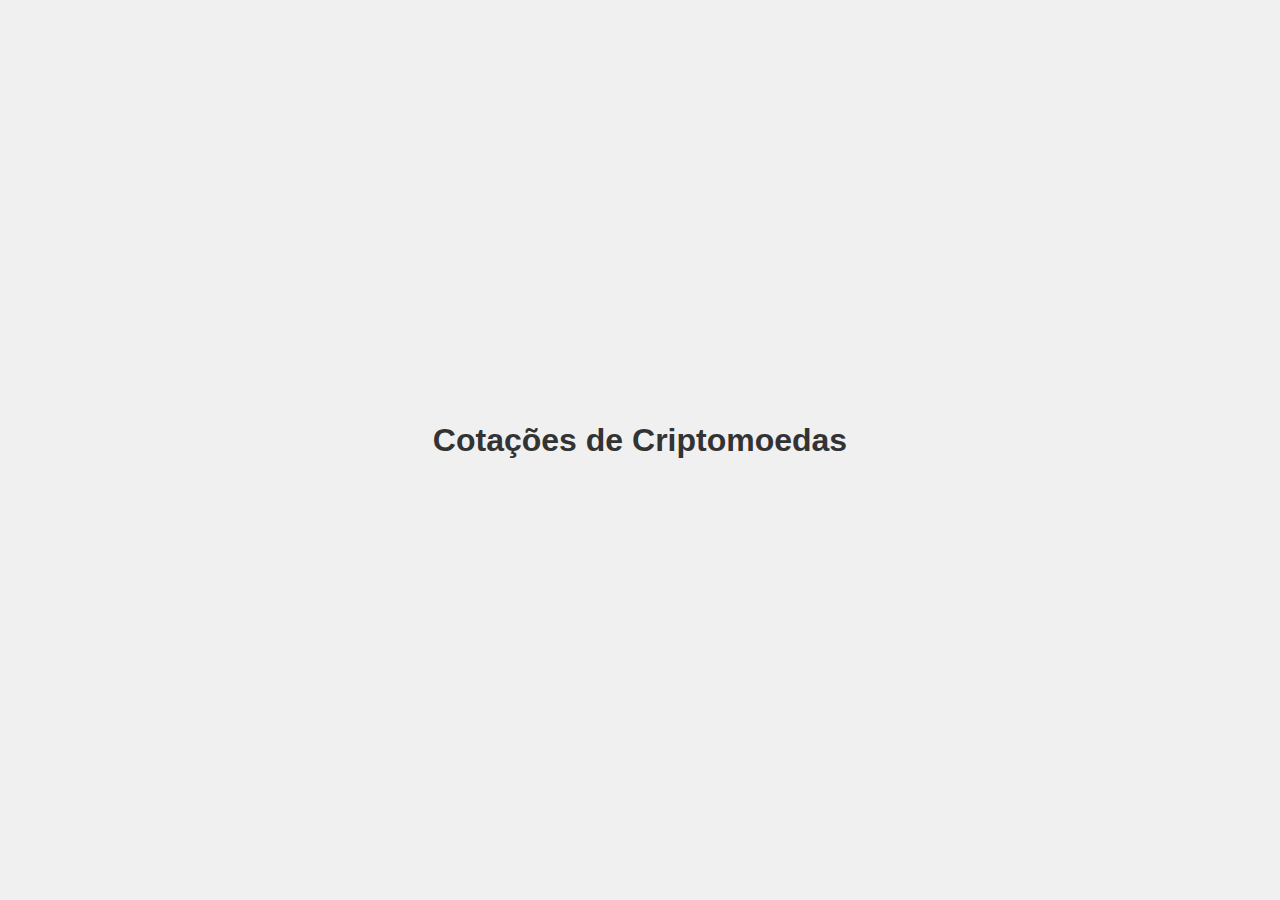
==== crypto/index.html @ dbc047da "Add files via upload" ====
<!DOCTYPE html>
<html lang="pt-BR">
<head>
    <meta charset="UTF-8">
    <meta name="viewport" content="width=device-width, initial-scale=1.0">
    <title>Cotações de Criptomoedas</title>
    <link rel="stylesheet" href="styles.css">
</head>
<body>
    <div class="container">
        <h1>Cotações de Criptomoedas</h1>
        <div id="crypto-container" class="crypto-container">
            <!-- As cotações das criptomoedas serão inseridas aqui -->
        </div>
    </div>
    <script src="script.js"></script>
</body>
</html>
---- crypto/styles.css ----
body {
    font-family: 'Arial', sans-serif;
    display: flex;
    justify-content: center;
    align-items: center;
    height: 100vh;
    margin: 0;
    background: #f0f0f0; /* Fundo neutro e claro */
    color: #333; /* Texto em cor neutra */
}

.container {
    text-align: center;
    background: none;
    padding: 20px;
    padding-top: 0;
    border-radius: 10px;
    box-shadow: none;
}

.crypto-container {
    display: flex;
    flex-wrap: wrap;
    justify-content: center;
    gap: 20px;
}

.crypto {
    padding: 20px;
    border-radius: 30px;
    box-shadow: 0 0 10px rgba(0, 0, 0, 0.5);
    width: 200px;
    text-align: center;
    transition: background 0.5s;
    cursor: pointer; /* Adiciona um cursor de ponteiro */
    position: relative;
    border: solid 1px #888;
}

.crypto h3 {
    margin: 0;
    font-size: 1.5em;
}

.crypto h5 {
    margin: 10px 0 0 0;
    font-size: 1.2em;
}

.crypto p {
    margin: 5px 0;
    font-size: 0.9em;
    color: #222; /* Texto em cor menos viva */
}

.crypto img {
    position: absolute;
    top: 10px;
    right: 10px;
    width: 40px;
    height: 40px;
    border-radius: 50%;
    background-color: #f0f0f0;
    border: solid 1px #999;
    box-shadow: 0 0 5px rgba(0, 0, 0, 0.5);
}
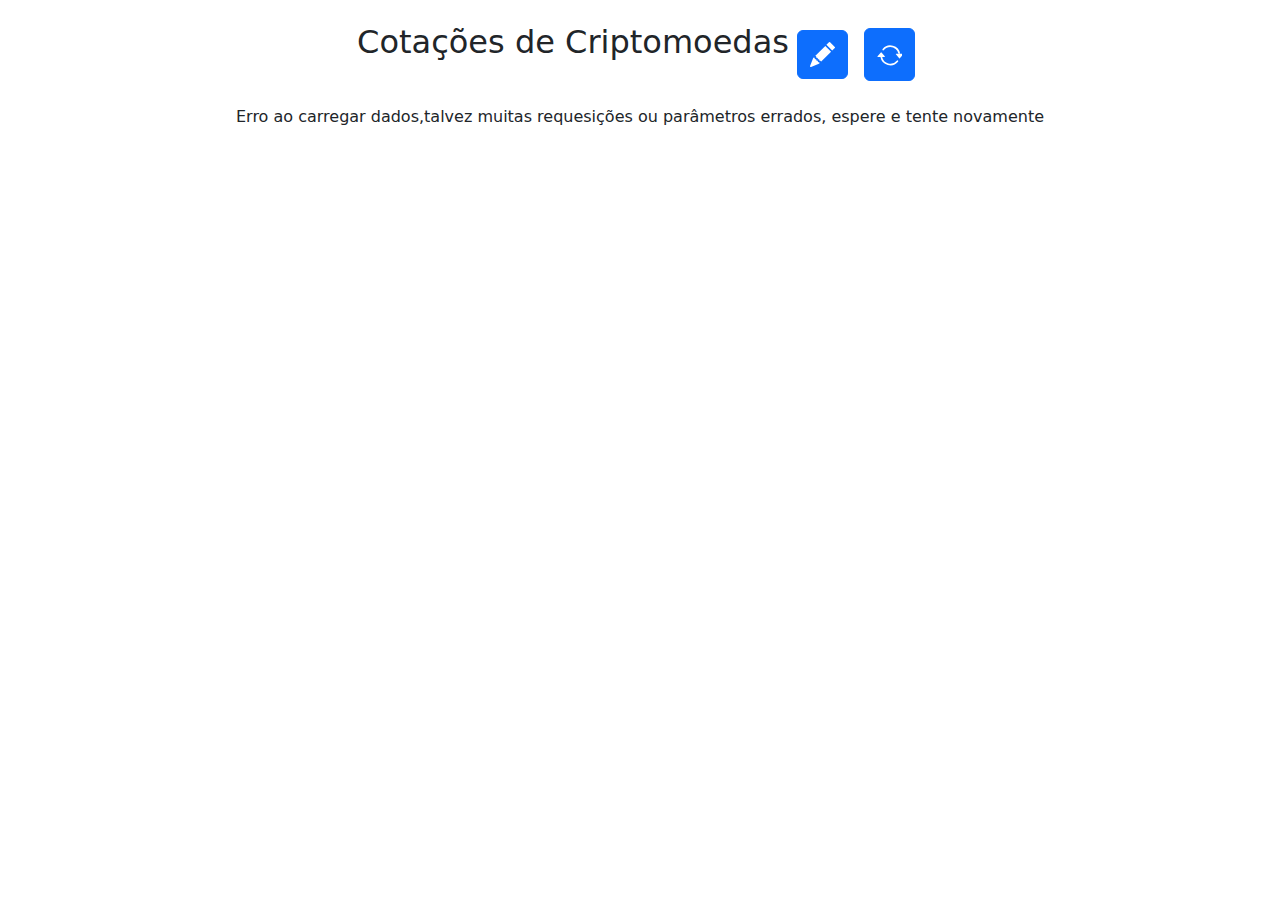
==== commit 53385399: "Add files via upload" ====
--- a/crypto/index.html
+++ b/crypto/index.html
@@ -1,18 +1,82 @@
 <!DOCTYPE html>
 <html lang="pt-BR">
-<head>
-    <meta charset="UTF-8">
-    <meta name="viewport" content="width=device-width, initial-scale=1.0">
-    <title>Cotações de Criptomoedas</title>
-    <link rel="stylesheet" href="styles.css">
-</head>
-<body>
-    <div class="container">
-        <h1>Cotações de Criptomoedas</h1>
-        <div id="crypto-container" class="crypto-container">
-            <!-- As cotações das criptomoedas serão inseridas aqui -->
+    <head>
+        <meta charset="UTF-8">
+        <meta name="viewport" content="width=device-width, initial-scale=1.0">
+        <title>Cotações de Criptomoedas</title>
+        <link rel="stylesheet" href="styles.css">
+        <link href="https://cdn.jsdelivr.net/npm/bootstrap@5.3.3/dist/css/bootstrap.min.css" rel="stylesheet" integrity="sha384-QWTKZyjpPEjISv5WaRU9OFeRpok6YctnYmDr5pNlyT2bRjXh0JMhjY6hW+ALEwIH" crossorigin="anonymous">
+        <script src="https://ajax.googleapis.com/ajax/libs/jquery/3.7.1/jquery.min.js"></script>
+    </head>
+    
+    <body>
+        <div class="container">
+            
+            <div id="div-botoes-menu" class="d-flex flex-rown w-100 justify-content-center align-items-center mb-3">
+                <h2 id="titulo-container" class="pb-3">Cotações de Criptomoedas</h2>
+                <button id="botao_form_crypto" type="button" class="btn btn-primary m-2" data-bs-toggle="modal" data-bs-target="#ModalCrypto">
+                    <svg xmlns="http://www.w3.org/2000/svg" width="25" height="35" fill="white" class="bi bi-pencil-fill" viewBox="0 0 16 16">
+                        <path d="M12.854.146a.5.5 0 0 0-.707 0L10.5 1.793 14.207 5.5l1.647-1.646a.5.5 0 0 0 0-.708zm.646 6.061L9.793 2.5 3.293 9H3.5a.5.5 0 0 1 .5.5v.5h.5a.5.5 0 0 1 .5.5v.5h.5a.5.5 0 0 1 .5.5v.5h.5a.5.5 0 0 1 .5.5v.207zm-7.468 7.468A.5.5 0 0 1 6 13.5V13h-.5a.5.5 0 0 1-.5-.5V12h-.5a.5.5 0 0 1-.5-.5V11h-.5a.5.5 0 0 1-.5-.5V10h-.5a.5.5 0 0 1-.175-.032l-.179.178a.5.5 0 0 0-.11.168l-2 5a.5.5 0 0 0 .65.65l5-2a.5.5 0 0 0 .168-.11z"/>
+                    </svg>
+                </button>
+                <button id="botao_refresh" type="button" class="btn btn-primary m-2 py-2">
+                    <svg xmlns="http://www.w3.org/2000/svg" width="25" height="35" fill="currentColor" class="bi bi-arrow-repeat" viewBox="0 0 15 15">
+                        <path d="M11.534 7h3.932a.25.25 0 0 1 .192.41l-1.966 2.36a.25.25 0 0 1-.384 0l-1.966-2.36a.25.25 0 0 1 .192-.41m-11 2h3.932a.25.25 0 0 0 .192-.41L2.692 6.23a.25.25 0 0 0-.384 0L.342 8.59A.25.25 0 0 0 .534 9"/>
+                        <path fill-rule="evenodd" d="M8 3c-1.552 0-2.94.707-3.857 1.818a.5.5 0 1 1-.771-.636A6.002 6.002 0 0 1 13.917 7H12.9A5 5 0 0 0 8 3M3.1 9a5.002 5.002 0 0 0 8.757 2.182.5.5 0 1 1 .771.636A6.002 6.002 0 0 1 2.083 9z"/>
+                    </svg>
+                </button>
+            </div>
+            
+            <div id="crypto-container" class="crypto-container">
+                <!-- As cotações das criptomoedas serão inseridas aqui -->
+            </div>
+
         </div>
-    </div>
+
+        <!-- Modal -->
+        <div class="modal fade" id="ModalCrypto" tabindex="-1" aria-labelledby="exampleModalLabel" aria-hidden="true">
+            <div class="modal-dialog">
+                <div class="modal-content">
+                    <div class="modal-header">
+                        <h1 class="modal-title fs-5" id="exampleModalLabel">Lista de Cryptos</h1>
+                        <button type="button" class="btn-close" data-bs-dismiss="modal" aria-label="Close"></button>
+                    </div>
+                    <div class="modal-body">
+                    
+                        <form id="cryptoForm">
+                            <div class="table-responsive">
+                                <table id="draggableTable" class="table table-bordered text-center">
+                                    <thead>
+                                        <tr>
+                                            <th>Crypto</th>
+                                            <th>Preço Médio</th>
+                                            <th>Montante</th>
+                                            <th></th>
+                                        </tr>
+                                    </thead>
+                                    <tbody id="cryptoTableBody">
+                                        <!-- Rows will be inserted here dynamically -->
+                                    </tbody>
+                                </table>
+                            </div>
+                            <div class="d-flex flex-row justify-content-between">
+                                <div class="w-50 d-flex flex-row">
+                                    <b class="text-center me-3">Moeda<br>Fiat: </b>
+                                    <select id="form-crypto-select" class="form-select" name="currency" value="" style="max-width: 80px">
+                                        <option value="usd">USD</option>
+                                        <option value="brl">BRL</option>
+                                    </select>
+                                </div>
+                                <button type="button" id="addRow" nr_index="" class="btn btn-secondary">Add Row</button>
+                                <button id="bt-form-salvar-cryptos" type="button" class="btn btn-primary fs-4">Salvar</button>
+                            </div>
+                        </form>
+
+                    </div>
+                </div>
+            </div>
+        </div>     
+    </body>
     <script src="script.js"></script>
-</body>
+    <script src="https://cdn.jsdelivr.net/npm/bootstrap@5.3.3/dist/js/bootstrap.bundle.min.js" integrity="sha384-YvpcrYf0tY3lHB60NNkmXc5s9fDVZLESaAA55NDzOxhy9GkcIdslK1eN7N6jIeHz" crossorigin="anonymous"></script>
 </html>
--- a/crypto/styles.css
+++ b/crypto/styles.css
@@ -3,17 +3,16 @@
     display: flex;
     justify-content: center;
     align-items: center;
-    height: 100vh;
     margin: 0;
     background: #f0f0f0; /* Fundo neutro e claro */
     color: #333; /* Texto em cor neutra */
 }
 
 .container {
+    display: block;
     text-align: center;
     background: none;
-    padding: 20px;
-    padding-top: 0;
+    padding: 20px 10px 20px 10px;
     border-radius: 10px;
     box-shadow: none;
 }
@@ -64,3 +63,8 @@
     border: solid 1px #999;
     box-shadow: 0 0 5px rgba(0, 0, 0, 0.5);
 }
+
+.dragging {
+    background-color: #f0f0f0;
+    opacity: 0.5;
+  }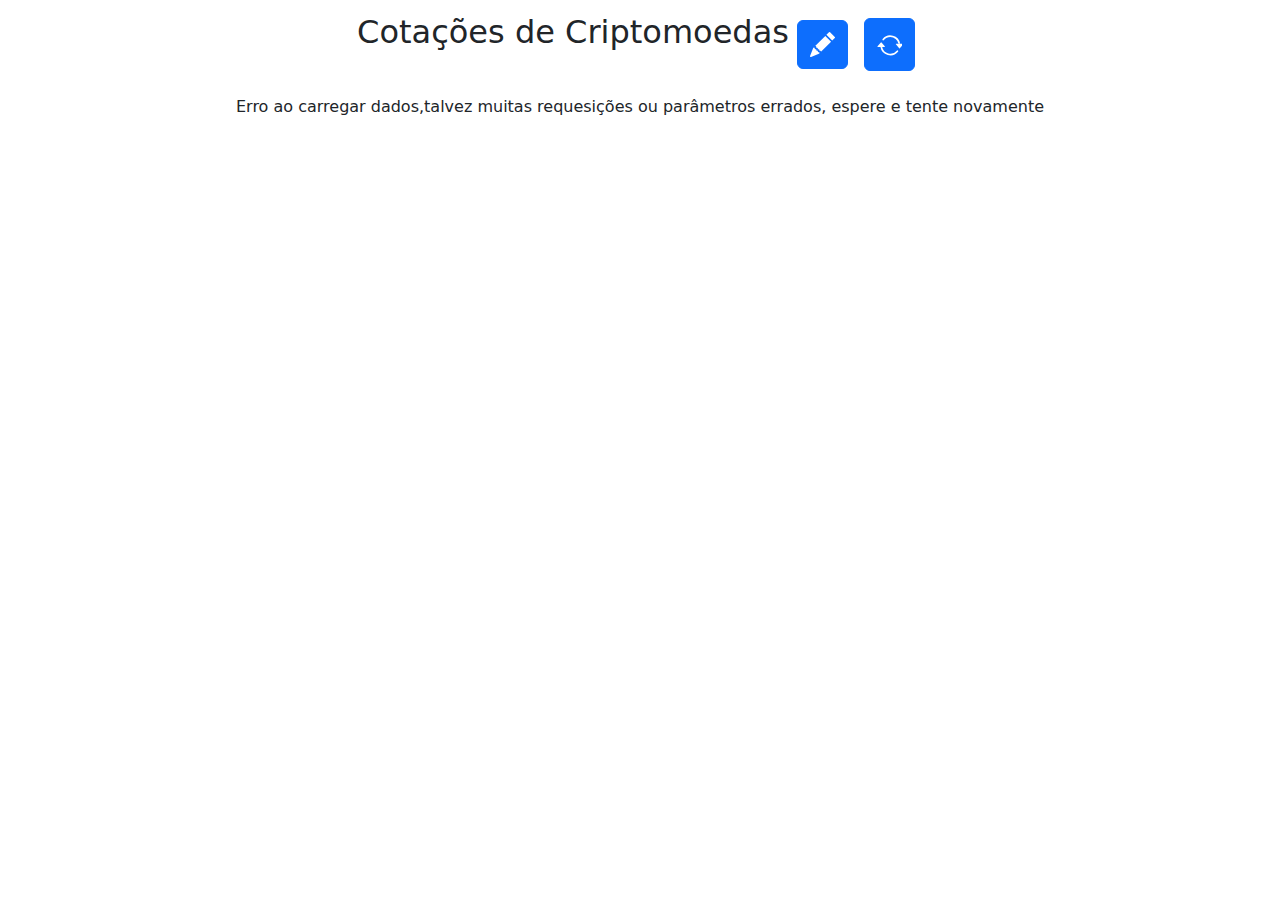
==== commit 94fa9ed2: "Add files via upload" ====
--- a/crypto/index.html
+++ b/crypto/index.html
@@ -13,7 +13,7 @@
         <div class="container">
             
             <div id="div-botoes-menu" class="d-flex flex-rown w-100 justify-content-center align-items-center mb-3">
-                <h2 id="titulo-container" class="pb-3">Cotações de Criptomoedas</h2>
+                <h2 id="titulo-container" class="pb-3" title="Dados da CoinGecko">Cotações de Criptomoedas</h2>
                 <button id="botao_form_crypto" type="button" class="btn btn-primary m-2" data-bs-toggle="modal" data-bs-target="#ModalCrypto">
                     <svg xmlns="http://www.w3.org/2000/svg" width="25" height="35" fill="white" class="bi bi-pencil-fill" viewBox="0 0 16 16">
                         <path d="M12.854.146a.5.5 0 0 0-.707 0L10.5 1.793 14.207 5.5l1.647-1.646a.5.5 0 0 0 0-.708zm.646 6.061L9.793 2.5 3.293 9H3.5a.5.5 0 0 1 .5.5v.5h.5a.5.5 0 0 1 .5.5v.5h.5a.5.5 0 0 1 .5.5v.5h.5a.5.5 0 0 1 .5.5v.207zm-7.468 7.468A.5.5 0 0 1 6 13.5V13h-.5a.5.5 0 0 1-.5-.5V12h-.5a.5.5 0 0 1-.5-.5V11h-.5a.5.5 0 0 1-.5-.5V10h-.5a.5.5 0 0 1-.175-.032l-.179.178a.5.5 0 0 0-.11.168l-2 5a.5.5 0 0 0 .65.65l5-2a.5.5 0 0 0 .168-.11z"/>
@@ -45,16 +45,16 @@
                     
                         <form id="cryptoForm">
                             <div class="table-responsive">
-                                <table id="draggableTable" class="table table-bordered text-center">
+                                <table id="draggableTable" class="table table-bordered text-center border border-white border-0 ">
                                     <thead>
                                         <tr>
-                                            <th>Crypto</th>
-                                            <th>Preço Médio</th>
-                                            <th>Montante</th>
+                                            <th>Crypto<br>Corretora</th>
+                                            <th>Preço Médio<br>Liquidação</th>
+                                            <th>Montante<br>Alavancagem</th>
                                             <th></th>
                                         </tr>
                                     </thead>
-                                    <tbody id="cryptoTableBody">
+                                    <tbody id="cryptoTableBody" class="border border-white border-0">
                                         <!-- Rows will be inserted here dynamically -->
                                     </tbody>
                                 </table>
--- a/crypto/styles.css
+++ b/crypto/styles.css
@@ -12,7 +12,7 @@
     display: block;
     text-align: center;
     background: none;
-    padding: 20px 10px 20px 10px;
+    padding: 10px;
     border-radius: 10px;
     box-shadow: none;
 }
@@ -31,7 +31,6 @@
     width: 200px;
     text-align: center;
     transition: background 0.5s;
-    cursor: pointer; /* Adiciona um cursor de ponteiro */
     position: relative;
     border: solid 1px #888;
 }
@@ -52,10 +51,11 @@
     color: #222; /* Texto em cor menos viva */
 }
 
-.crypto img {
+.crypto img, .crypto .crypto_alavancagem {
     position: absolute;
     top: 10px;
     right: 10px;
+    z-index: 300;
     width: 40px;
     height: 40px;
     border-radius: 50%;
@@ -64,7 +64,45 @@
     box-shadow: 0 0 5px rgba(0, 0, 0, 0.5);
 }
 
+.crypto a {
+    text-decoration: none;
+    color: #222;
+}
+
+.crypto img.img-corretora{
+    top: 40px;
+    z-index: 200;
+}
+
+.crypto .crypto_alavancagem{
+    top: 75px;
+    z-index: 100;
+    vertical-align: middle;
+    font-family: Arial, Helvetica, sans-serif;
+    font-style: italic;
+    text-align: center;
+    display: flex;
+    justify-content: center;
+    align-self: center;
+    justify-self: center;
+    letter-spacing: -2px;
+    padding-top: 3px;
+    background: linear-gradient(135deg, #555, #000);
+    height: 30px;
+    color: #ccc;
+    border-radius: 50%;
+    font-size: 15px;
+}
+
 .dragging {
     background-color: #f0f0f0;
     opacity: 0.5;
-  }+  }
+
+#cryptoTableBody tr:nth-child(odd) td {
+    border-bottom: #aaa;
+}
+
+#draggableTable th {
+    font-size: 16px;
+}